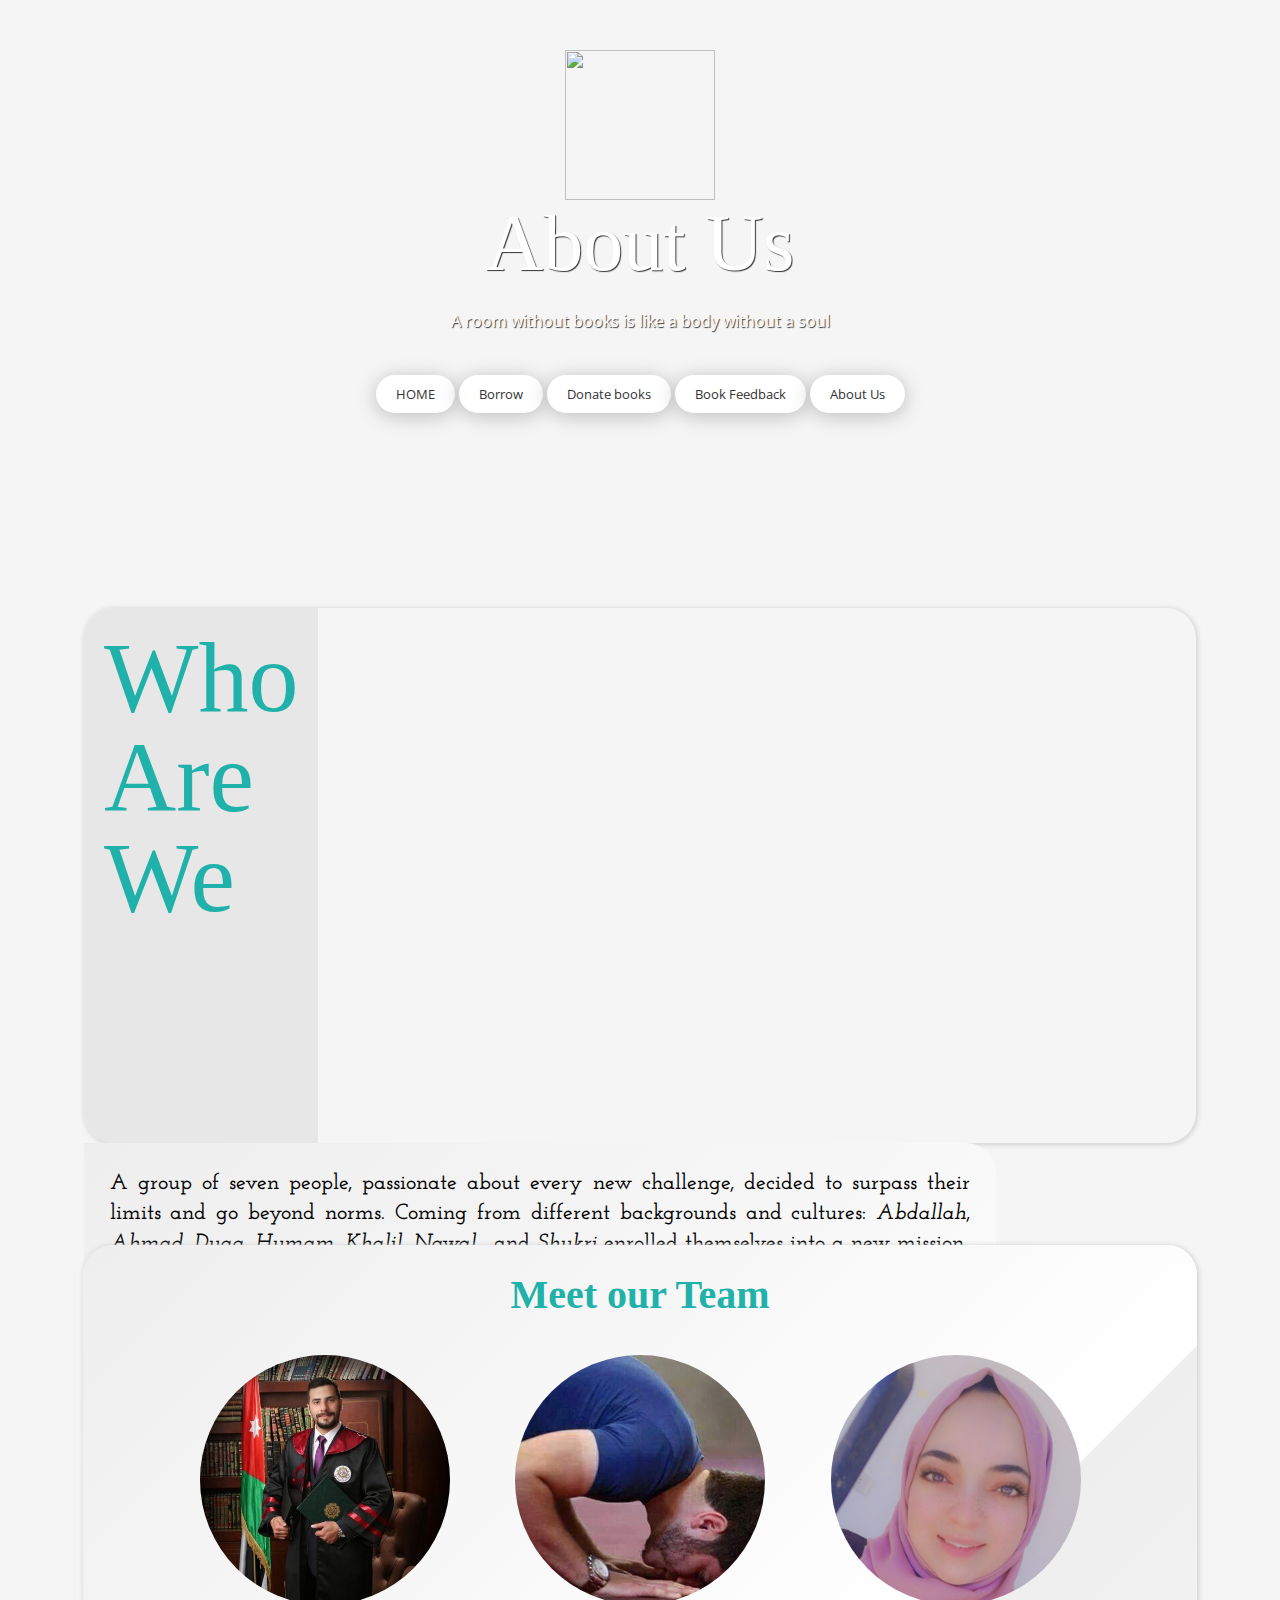
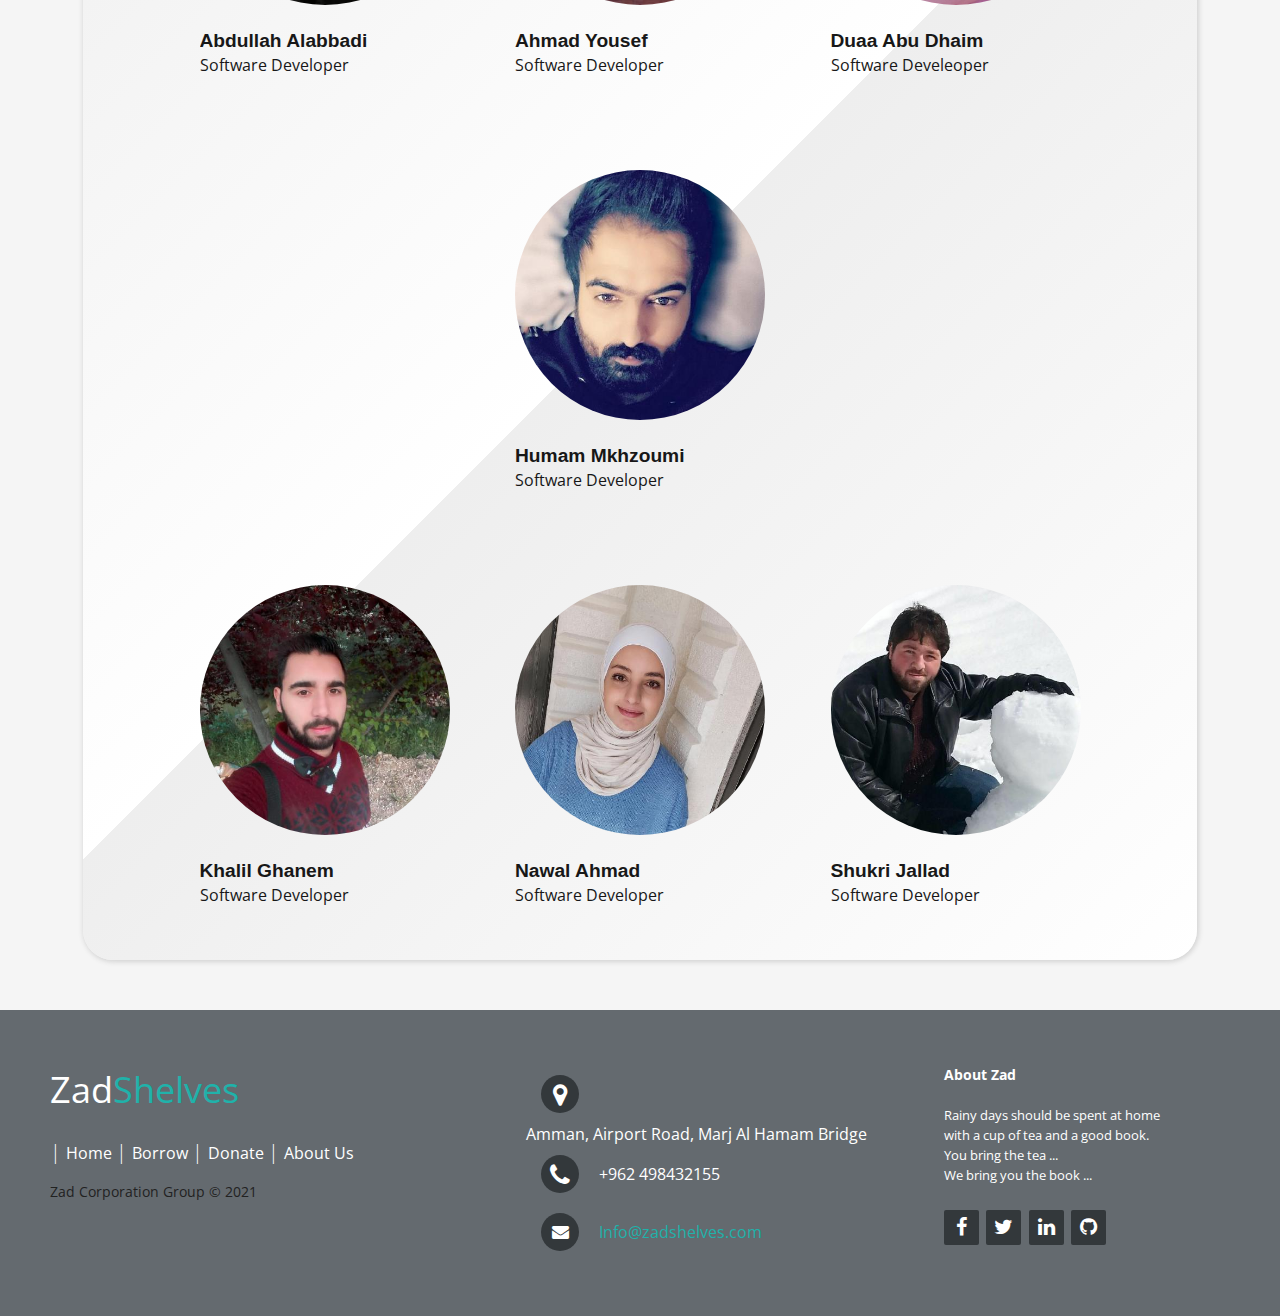
==== pages/aboutUs.html @ 704555ee "update" ====
<!DOCTYPE html>
<html lang="en">

<head>
    <meta charset="UTF-8">
    <meta http-equiv="X-UA-Compatible" content="IE=edge">
    <meta name="viewport" content="width=device-width, initial-scale=1.0">
    <link rel="stylesheet" href="../css/reset.css">
    <link rel="stylesheet" href="../css/header.css">
    <link rel="stylesheet" href="../css/footer.css">
    <link rel="stylesheet" href="https://cdnjs.cloudflare.com/ajax/libs/font-awesome/5.15.3/css/all.min.css">
    <link rel="stylesheet" href="https://maxcdn.bootstrapcdn.com/font-awesome/4.2.0/css/font-awesome.min.css">
    <link rel="stylesheet" href="../css/aboutus.css">
    <link rel="preconnect" href="https://fonts.gstatic.com">
    <link rel="preconnect" href="https://fonts.gstatic.com">
    <link href="https://fonts.googleapis.com/css2?family=Josefin+Slab:ital,wght@0,500;0,600;0,700;1,600&display=swap"
        rel="stylesheet">
    <title>About US</title>
</head>

<body>

    <!-- <audio id="myAudio">
        <source src="../audio/tototo.mp3" type="audio/mp3">
    </audio> -->

    <header>
        <div class="overlay">
            <div id="logo">
                <img src="https://www.flaticon.com/premium-icon/icons/svg/3145/3145915.svg" alt="">
                <h1>About Us</h1>
            </div>
            <h3>A room without books is like a body without a soul</h3>
            <!-- <p>Our mission is to create opportunities for everyone by being Innovative, Dynamic, Responsible, Caring, Creative and by Constantly evolving to provide global technology services to our reader. We, Electric Shelves strive to provide an environment that promotes healthy holistic development to Our reader.</p> -->
            <br>
            <button><a href="../index.html">HOME</a></button>
            <button><a href="Book-store.html">Borrow</a></button>
            <button><a href="Donate-book.html">Donate books</a></button>
            <button><a href="../pages/feedback.html">Book Feedback</a></button>
            <button><a href="aboutUs.html">About Us</a></button>


        </div>

    </header>
    <main>
        <section>
            <div  id="aboutus">
                <h2 id="aboutUsHeading">Who <br> Are <br> We</h2>
                <p>A group of seven people, passionate about every new challenge, decided to surpass their limits and go
                    beyond norms. Coming from different backgrounds and cultures: <span class="i">Abdallah</span>, <span
                        class="i">Ahmad</span> ,<span class="i">Duaa</span> ,<span class="i">Humam</span> ,<span
                        class="i">Khalil</span>, <span class="i">Nawal</span> , and <span class="i">Shukri</span>
                    enrolled themselves into a new mission.
                    <br><br>
                    Having started to research, study, and analyze latest trends about information technology and
                    software development, and partnering with ASAC department from LTUC who offer special training
                    programs, the team, was on a surprising appointment with success, they founded their first startup
                    and lunched their first product.
                    <br><br>
                    <span class="b">Zad</span><span class="title">Shelves</span> is a platform to spread and share
                    knowledge, science, and wisdom that resides in many books buried in-between old shelves.
                    Any community can start to share and exchange their books utilizing <span class="b">Zad</span><span
                        class="title">Shelves</span> website features and back office services to collect and deliver
                    physical books in addition to Zad copies. Using <span class="b">Zad</span><span
                        class="title">Shelves</span> any member can ‘donate’ his books for others to ‘borrow’, a book
                    can be of any category, any topic, and/or any age
                    <br><br>
                    We, hereby, invite you to meet our team
                </p>
            <div>
        </section>

        <section>


            <div id="wrapper">

                <!-- <hr> -->
                <h2 id="meetOurTeamHeading">Meet our Team</h2>


                <div class="teamMember">
                    <img src="../img/abdullah.jpg" alt="" srcset="">
                    <div class="card">
                        <h2>Abdullah Alabbadi</h2>
                        <h3>Software Developer</h3>
                        <div class="aboutTeamMember">
                            <p><span>At Code Fellows, I:</span> help keep finance running smoothly.</p>
                            <p><span>Students can talk to me about:</span> food, travels, or adventures. Also, I'm happy
                                to
                                answer any
                                finance related questions.</p>
                        </div>
                        <div class="memberIcons">
                            <a href="#"><i class="fa fa-linkedin"></i></a>
                            <a href="#"><i class="fa fa-github"></i></a>
                        </div>
                    </div>
                </div>

                <div class="teamMember">
                    <img src="../img/ahmad.jpg" alt="" srcset="">
                    <div class="card">
                        <h2>Ahmad Yousef</h2>
                        <h3>Software Developer</h3>
                        <div class="aboutTeamMember">
                            <p><span>About Me:</span> No matter how famous a person becomes, there are people who
                                haven't heard of them.
                                "I don't aspire to become famous, rather to leave a mark wherever i go, so here we go
                                ..."</p>

                        </div>
                        <div class="memberIcons">
                            <a href="#"><i class="fa fa-linkedin"></i></a>
                            <a href="#"><i class="fa fa-github"></i></a>
                        </div>
                    </div>
                </div>

                <div class="teamMember">
                    <img src="../img/duaa.jpg" alt="" srcset="">
                    <div class="card">
                        <h2>Duaa Abu Dhaim</h2>
                        <h3>Software Develeoper</h3>
                        <div class="aboutTeamMember">
                            <p><span>At Code Fellows, I:</span> help keep finance running smoothly.</p>
                            <p><span>Students can talk to me about:</span> food, travels, or adventures. Also, I'm happy
                                to
                                answer any
                                finance related questions.</p>
                        </div>
                        <div class="memberIcons">
                            <a href="#"><i class="fa fa-linkedin"></i></a>
                            <a href="#"><i class="fa fa-github"></i></a>
                        </div>
                    </div>
                </div>

                <div class="teamMember">
                    <img src="../img/humam.jpg" alt="" srcset="">
                    <div class="card">
                        <h2>Humam Mkhzoumi</h2>
                        <h3>Software Developer</h3>
                        <div class="aboutTeamMember">
                            <p><span>At Code Fellows, I:</span> help keep finance running smoothly.</p>
                            <p><span>Students can talk to me about:</span> food, travels, or adventures. Also, I'm happy
                                to
                                answer any
                                finance related questions.</p>
                        </div>
                        <div class="memberIcons">
                            <a href="#"><i class="fa fa-linkedin"></i></a>
                            <a href="#"><i class="fa fa-github"></i></a>
                        </div>
                    </div>
                </div>

                <br>

                <div class="teamMember">
                    <img src="../img/khalil.jpg" alt="" srcset="">
                    <div class="card">
                        <h2>Khalil Ghanem</h2>
                        <h3>Software Developer</h3>
                        <div class="aboutTeamMember">
                            <p><span>At Code Fellows, I:</span> help keep finance running smoothly.</p>
                            <p><span>Students can talk to me about:</span> food, travels, or adventures. Also, I'm happy
                                to
                                answer any
                                finance related questions.</p>
                        </div>
                        <div class="memberIcons">
                            <a href="#"><i class="fa fa-linkedin"></i></a>
                            <a href="#"><i class="fa fa-github"></i></a>
                        </div>
                    </div>
                </div>
                <div class="teamMember">
                    <img src="../img/nawal.jpg" alt="" srcset="">
                    <div class="card">
                        <h2>Nawal Ahmad</h2>
                        <h3>Software Developer</h3>
                        <div class="aboutTeamMember">
                            <p><span>At Code Fellows, I:</span> help keep finance running smoothly.</p>
                            <p><span>Students can talk to me about:</span> food, travels, or adventures. Also, I'm happy
                                to
                                answer any
                                finance related questions.</p>
                        </div>
                        <div class="memberIcons">
                            <a href="#"><i class="fa fa-linkedin"></i></a>
                            <a href="#"><i class="fa fa-github"></i></a>
                        </div>
                    </div>
                </div>
                <div class="teamMember">
                    <img src="../img/shukri.jpg" alt="" srcset="">
                    <div class="card">
                        <h2>Shukri Jallad</h2>
                        <h3>Software Developer</h3>
                        <div class="aboutTeamMember">
                            <p><span>At Code Fellows, I:</span> help keep finance running smoothly.</p>
                            <p><span>Students can talk to me about:</span> food, travels, or adventures. Also, I'm happy
                                to
                                answer any
                                finance related questions.</p>
                        </div>
                        <div class="memberIcons">
                            <a href="#"><i class="fa fa-linkedin"></i></a>
                            <a href="#"><i class="fa fa-github"></i></a>
                        </div>
                    </div>
                </div>
            </div>

    </main>
    <footer class="footer-distributed">
        <div class="footer-left">
            <h3>Zad<span>Shelves</span></h3>
            <p class="footer-links">
                <a href="../index.html" class="">Home</a>
                <a href="Book-store.html">Borrow</a>
                <a href="Donate-book.html">Donate</a>
                <a href="aboutUs.html">About Us</a>
            </p>
            <p class="footer-company-name">Zad Corporation Group © 2021</p>
        </div>
        <div class="footer-center">
            <div>
                <i class="fa fa-map-marker"></i>
                <p>Amman, Airport Road, Marj Al Hamam Bridge</p>
            </div>
            <div>
                <i class="fa fa-phone"></i>
                <p>+962 498432155</p>
            </div>
            <div>
                <i class="fa fa-envelope"></i>
                <p><a href="##">Info@zadshelves.com</a></p>
            </div>
        </div>
        <div class="footer-right">
            <p class="footer-company-about">
                <span>About Zad</span>
                Rainy days should be spent at home with a cup of tea and a good book. <br>
                You bring the tea ... <br>
                We bring you the book ...
            </p>
            <div class="footer-icons">
                <a href="#"><i class="fa fa-facebook"></i></a>
                <a href="#"><i class="fa fa-twitter"></i></a>
                <a href="#"><i class="fa fa-linkedin"></i></a>
                <a href="#"><i class="fa fa-github"></i></a>
            </div>
        </div>
        </section>

    </footer>


    <!-- <script src="../js/about-us.js"></script> -->
</body>

</html>
---- css/header.css ----
*{padding: 0; margin: 0; box-sizing: border-box;}
body{height: 1300px;}
header {
	background: url('https://images.unsplash.com/photo-1481627834876-b7833e8f5570?ixid=MnwxMjA3fDB8MHxwaG90by1wYWdlfHx8fGVufDB8fHx8&ixlib=rb-1.2.1&auto=format&fit=crop&w=841&q=80');
	text-align: center;
	width: 100%;
	height: auto;
	background-size: cover;
	background-attachment: fixed;
	position: relative;
	overflow: hidden;
	border-radius: 0 0 85% 85% / 30%;
}
header .overlay{
	width: 100%;
	height: 100%;
	padding: 50px;
	color: #FFF;
	text-shadow: 1px 1px 1px #333;
  /* background-image: linear-gradient( 135deg, #9f05ff69 10%, #fd5e086b 100%); */
	
}

h1 {
	font-family: 'Dancing Script', cursive;
	font-size: 80px;
	margin-bottom: 30px;
}

#logo img{
    width: 150px;
    height: 150px;
}

h3, p {
	font-family: 'Open Sans', sans-serif;
	margin-bottom: 30px;
}

button {
	border: none;
	outline: none;
	padding: 10px 20px;
	border-radius: 50px;
	color: #333;
	background: #fff;
	margin-bottom: 50px;
	box-shadow: 0 3px 20px 0 #0000003b;
}
button:hover{
	cursor: pointer;
    box-shadow: 0 15px 25px 0 rgba(0,0,0,1);
}


a{
    text-decoration: none;
    color: #333;
}
---- css/footer.css ----
@import url(https://fonts.googleapis.com/css?family=Open+Sans:400,500,300,700);

* {
  font-family: Open Sans;
}

/* footer{
	margin-top: 500px;
} */
section {
  width: 100%;
  display: inline-block;
  background: #333;
  /* height: 50vh; */
  text-align: center;
  font-size: 22px;
  font-weight: 700;
  text-decoration: underline;
}

.footer-distributed{
	background:#646a6f;
	box-shadow: 0 1px 1px 0 rgba(0, 0, 0, 0.12);
	box-sizing: border-box;
	width: 100%;
	text-align: left;
	font: bold 16px sans-serif;
	padding: 55px 50px;
}

.footer-distributed .footer-left,
.footer-distributed .footer-center,
.footer-distributed .footer-right{
	display: inline-block;
	vertical-align: top;
}

/* Footer left */

.footer-distributed .footer-left{
	width: 40%;
}

/* The company logo */

.footer-distributed h3{
	color:  #ffffff;
	font: normal 36px 'Open Sans', cursive;
	margin: 0;
}

.footer-distributed h3 span{
	color:  lightseagreen;
}

/* Footer links */

.footer-distributed .footer-links{
	color:  #ffffff;
	margin: 20px 0 12px;
	padding: 0;
}

.footer-distributed .footer-links a{
	display:inline-block;
	line-height: 1.8;
  font-weight:400;
	text-decoration: none;
	color:  inherit;
}

.footer-distributed .footer-company-name{
	color:  #222;
	font-size: 14px;
	font-weight: normal;
	margin: 0;
}

/* Footer Center */

.footer-distributed .footer-center{
	width: 35%;
}

.footer-distributed .footer-center i{
	background-color:  #33383b;
	color: #ffffff;
	font-size: 25px;
	width: 38px;
	height: 38px;
	border-radius: 50%;
	text-align: center;
	line-height: 42px;
	margin: 10px 15px;
	vertical-align: middle;
}

.footer-distributed .footer-center i.fa-envelope{
	font-size: 17px;
	line-height: 38px;
}

.footer-distributed .footer-center p{
	display: inline-block;
	color: #ffffff;
  font-weight:400;
	vertical-align: middle;
	margin:0;
}

.footer-distributed .footer-center p span{
	display:block;
	font-weight: normal;
	font-size:14px;
	line-height:2;
}

.footer-distributed .footer-center p a{
	color:  lightseagreen;
	text-decoration: none;;
}

.footer-distributed .footer-links a:before {
  content: "|";
  font-weight:300;
  font-size: 20px;
  left: 0;
  color: #fff;
  display: inline-block;
  padding-right: 5px;
}

.footer-distributed .footer-links .link-1:before {
  content: none;
}

/* Footer Right */

.footer-distributed .footer-right{
	width: 20%;
}

.footer-distributed .footer-company-about{
	line-height: 20px;
	color:#ffffff;
	font-size: 13px;
	font-weight: normal;
	margin: 0;
}

.footer-distributed .footer-company-about span{
	display: block;
	color:  #ffffff;
	font-size: 14px;
	font-weight: bold;
	margin-bottom: 20px;
}

.footer-distributed .footer-icons{
	margin-top: 25px;
}

.footer-distributed .footer-icons a{
	display: inline-block;
	width: 35px;
	height: 35px;
	cursor: pointer;
	background-color:  #33383b;
	border-radius: 2px;

	font-size: 20px;
	color: #ffffff;
	text-align: center;
	line-height: 35px;

	margin-right: 3px;
	margin-bottom: 5px;
}

/* If you don't want the footer to be responsive, remove these media queries */

@media (max-width: 880px) {

	.footer-distributed{
		font: bold 14px sans-serif;
	}

	.footer-distributed .footer-left,
	.footer-distributed .footer-center,
	.footer-distributed .footer-right{
		display: block;
		width: 100%;
		margin-bottom: 40px;
		text-align: center;
	}

	.footer-distributed .footer-center i{
		margin-left: 0;
	}

}
---- css/aboutus.css ----
body{
    background-color: whitesmoke;
}
.teamMember {
    width:250px;
    font-size:16px;
    font-family: Arial, Helvetica, sans-serif;
    text-align: justify;

    display: inline-block;
}
.aboutTeamMember {
    border-top:1px solid black;
    padding-top: 15px;
}

.teamMember h2 ,.teamMember h3 {
    line-height: 25px;
}
.teamMember h3 {
    font-weight: normal;
    font-size: 1.0em;
    margin-bottom: 11px;
}

.teamMember h2 {
    font-size: 1.2em;
    font-weight: 600;
    margin-top: 20px;
}

.teamMember span {
    font-weight: bold;
}

.teamMember {
    height: 331px;
    position: relative;
    overflow: hidden;
    /* transition: opacity 1s; */

    margin:40px 30px;

    
}

/**************************/
.teamMember .card {
    /* overflow: visible;
    opacity:0.1; */
    position: absolute;
    top:initial;
    /* background-color: whitesmoke; */
    height: 478px;
    opacity:0.9;
    /* border:1px solid black; */

    transition :transform 0.5s,background-color 0.2s;
    transition-timing-function: linear;
}

.teamMember:hover .card{
    transform :translateY(-270px);
    background-color: whitesmoke;
}
/**************************/

.teamMember img {
    width:250px;
    height: 250px;
    border-radius: 50%;
}

main #wrapper {
    /* width:90%; */
    text-align: center;
    margin: 30px auto 0 auto;
    background-image: repeating-linear-gradient(135deg,#f5f0ce,white 50%);
    background-image: repeating-linear-gradient(135deg ,#eee,white 50%);
    box-shadow:1px 1px 5px 1px lightgray;
    width: 87%;
    border-radius: 30px;
    padding-top: 30px;
}

.teamMember p {
    line-height: 25px;
    margin-bottom: 15px;
}

.memberIcons {
    border-top: 1px solid gray;
    padding-top: 15px;
}
.memberIcons a {
    display: inline-block;
    width: 25px;
    height: 25px;
    cursor: pointer;
    background-color: #565e62;
    border-radius: 2px;
    font-size: 20px;
    color: #ffffff;
    text-align: center;
    line-height: 25px;
    margin-right: 3px;
    margin-bottom: 5px;
}

main h2 {

}

main section {
    background-color: initial;
    text-decoration: initial;
    font-family: Arial;
    font-family: 'Times New Roman', Times, serif;
    font-weight: initial;

}

footer {
    margin-top:50px;
}

main section:nth-child(1) {
    line-height: 30px;
    padding: 95px 20px 70px 20px;
    display: inline-block;
    width: 90%;
    margin: 0 auto;
    text-align: justify;
    height: 700px;
}

main {
    text-align: center;
}

main section:nth-child(1) p {
    display: inline-block;
    float: left;
    width: 82%;
    padding:0 20px;
    font-family: 'Josefin Slab', serif;
    font-weight: 600;
    padding: 2.3%;
    background-image: repeating-linear-gradient(135deg  ,#eee,white 100%);
    border-radius: 0 30px 30px 0;

}
main section:nth-child(1) p span.i{
    font-style: italic;
}
#aboutUsHeading {
    display: inline-block;
    float: left;
    font-size: 100px;
    color: lightseagreen;
    line-height: 100px;
    background-color: #e7e7e7;
    height: 100%;
    padding: 20px;
    border-radius: 30px 0 0 30px;
}

#meetOurTeamHeading {
    color: lightseagreen;

    font-size: 40px;
 
    font-weight: bold;
    padding:0 20px;
    
}

main section div hr {
    border-top: 1px solid lightseagreen;
    position: relative;
    top: 30px;
    z-index:-1;
}
main section span.title {
    color:lightseagreen;
    font-weight: 700;
}

main section span.b {
    font-weight: 700;
}

.background-3 {
 
    border-radius: 0 30px 30px 0;
    background-image: linear-gradient(#8b9da9, #fff6e4);
    /* box-shadow: inset 0 0 100px hsl(0deg 0% 0% / 30%); */
    /* background: linear-gradient(-45deg, #ee7752, #e73c7e, #23a6d5, #23d5ab);
    background: linear-gradient(-45deg, #DAD4DC, #FFF9F6, #D3DAD9, #FCFDF4); */
    background: linear-gradient(-45deg, #E1B4ED, #FFD8C0, #B2ECDF, #F8FEBF);
    background-size: 400% 400%;
    animation: gradient 5s ease infinite;
    
}


/* @keyframes gradient {
	0% {
		background-position: 0% 50%;
	}
	50% {
		background-position: 100% 50%;
	}
	100% {
		background-position: 0% 50%;
	}
} */

#aboutus{
     box-shadow:1px 1px 5px 1px lightgray;
     height: 100%;
     border-radius: 30px;
}
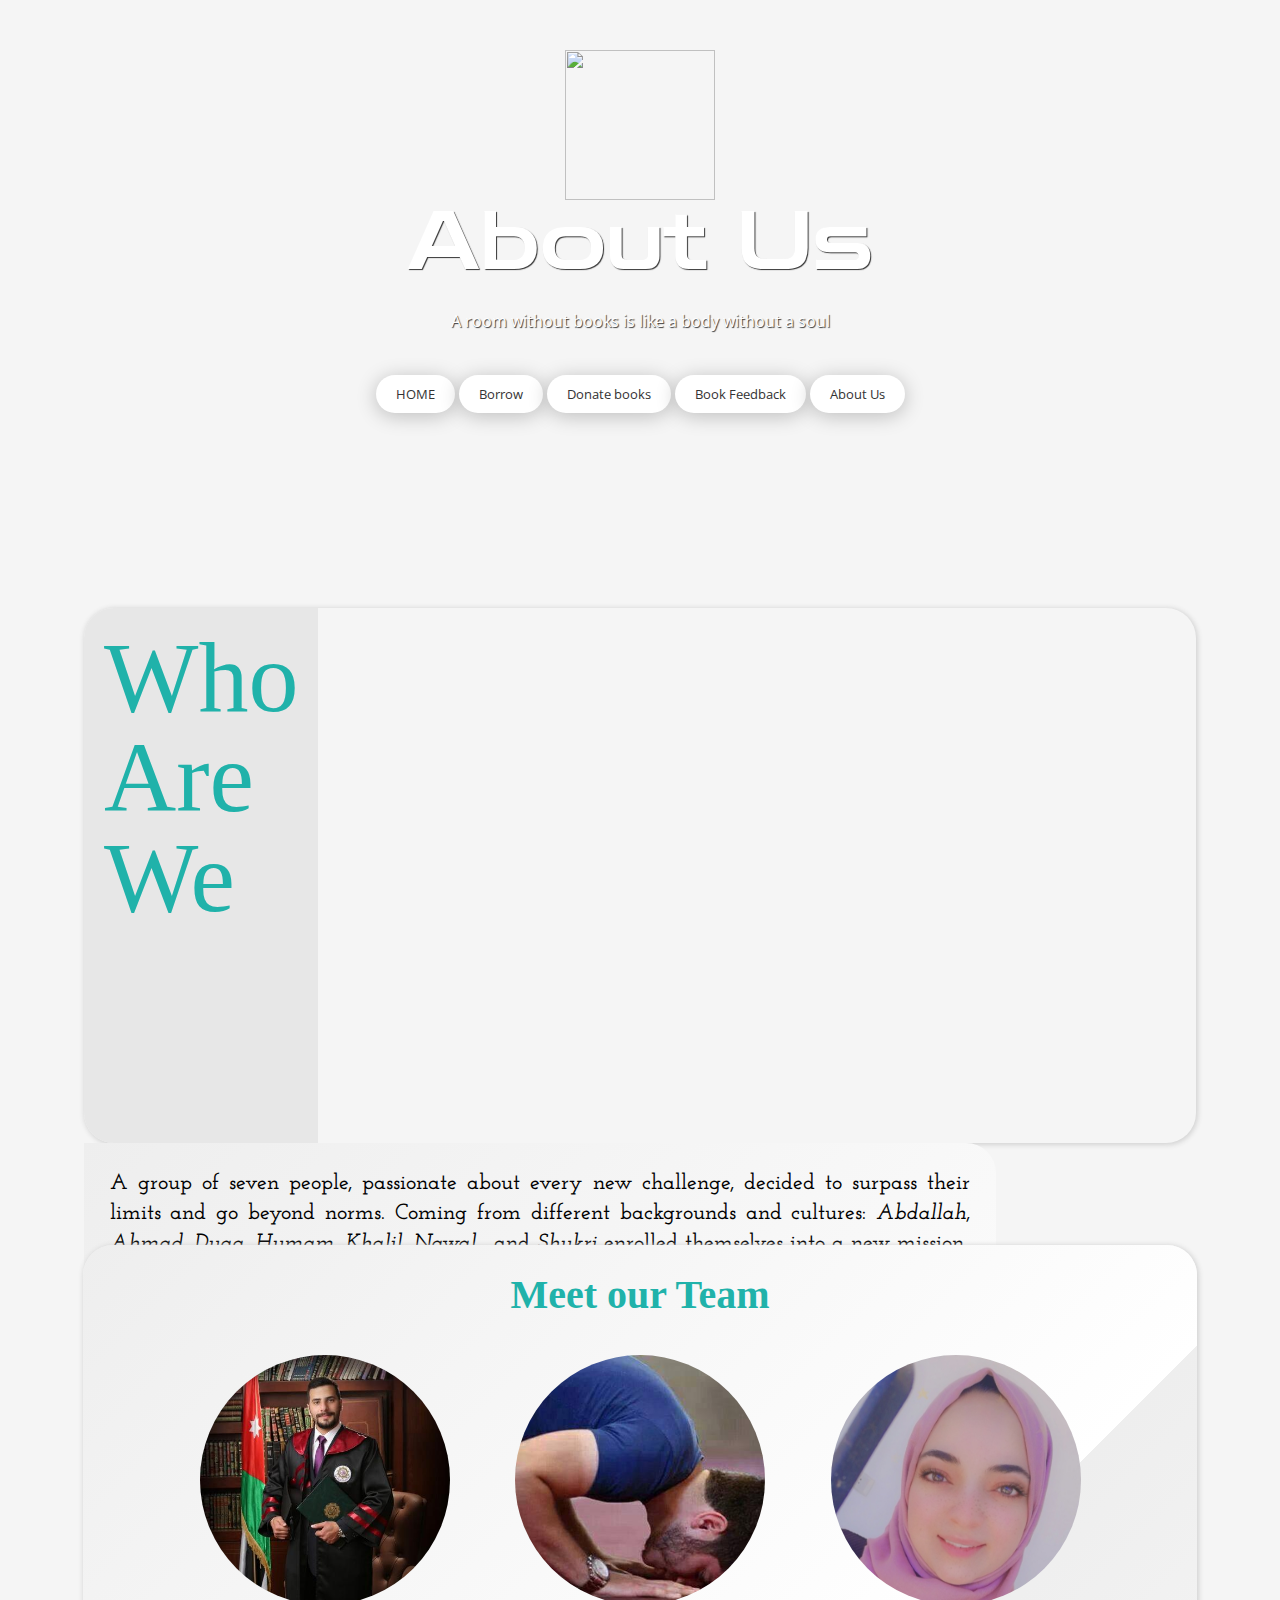
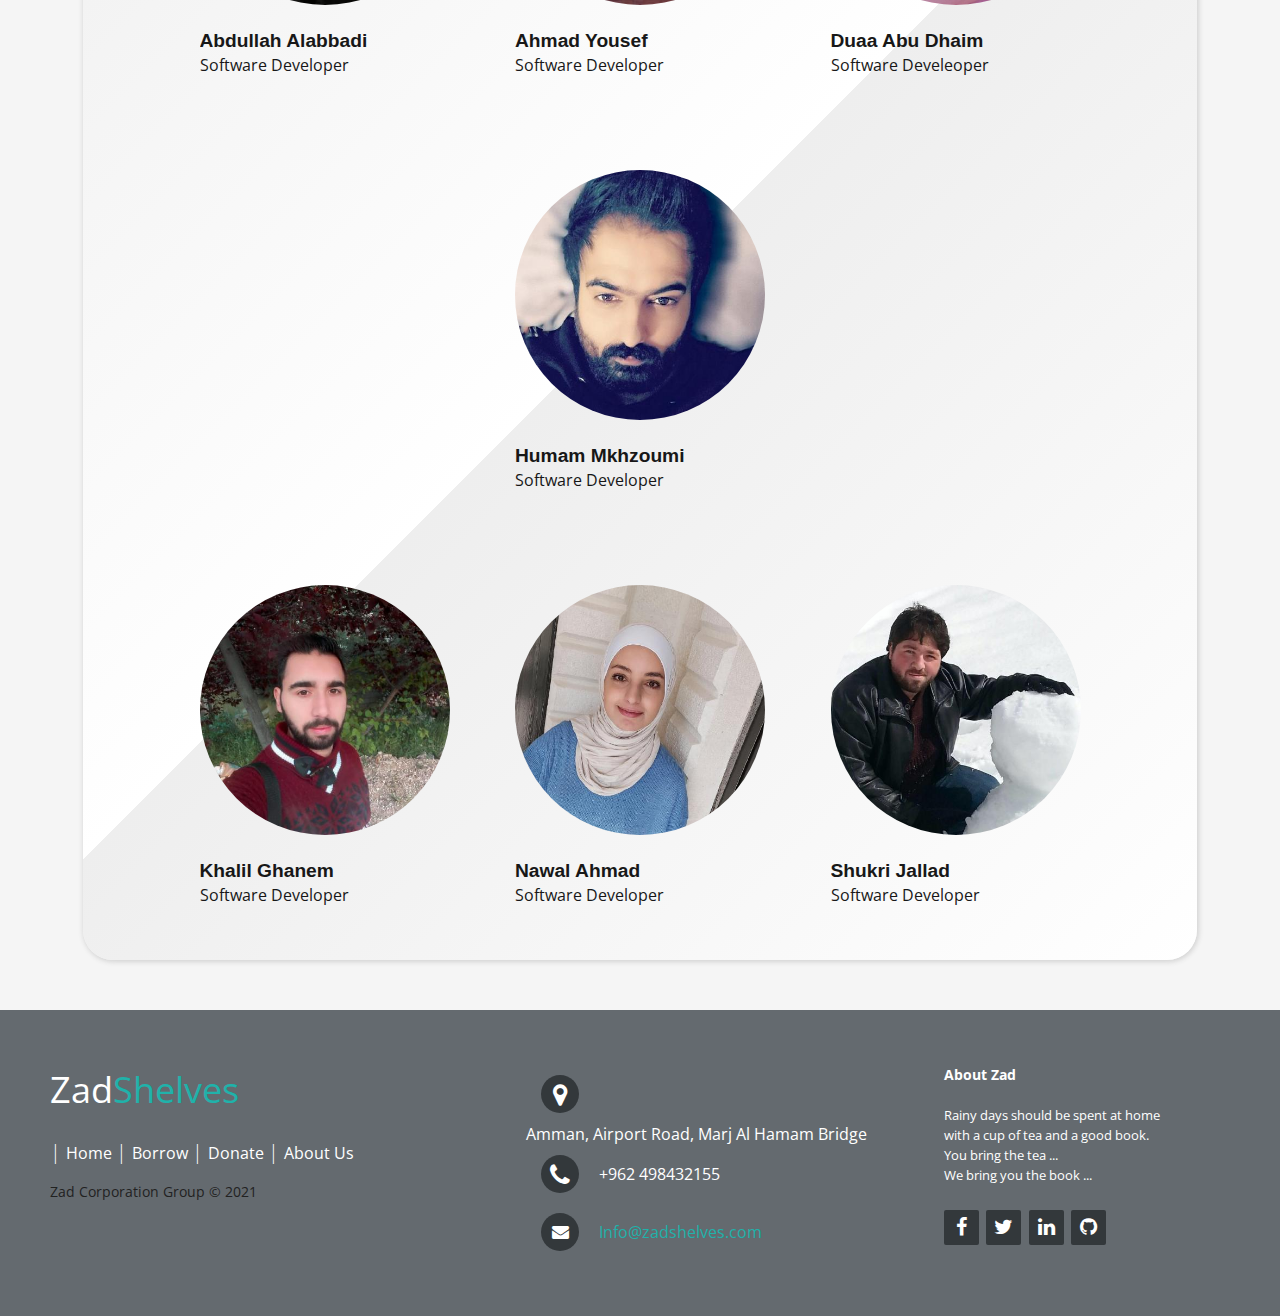
==== commit 8991ad60: "Adding icon also make self page" ====
--- a/pages/aboutUs.html
+++ b/pages/aboutUs.html
@@ -15,6 +15,8 @@
     <link rel="preconnect" href="https://fonts.gstatic.com">
     <link href="https://fonts.googleapis.com/css2?family=Josefin+Slab:ital,wght@0,500;0,600;0,700;1,600&display=swap"
         rel="stylesheet">
+    <link rel="shortcut icon" href="https://www.flaticon.com/premium-icon/icons/svg/2702/2702154.svg"
+        type="image/x-icon">
     <title>About US</title>
 </head>
 
@@ -33,11 +35,11 @@
             <h3>A room without books is like a body without a soul</h3>
             <!-- <p>Our mission is to create opportunities for everyone by being Innovative, Dynamic, Responsible, Caring, Creative and by Constantly evolving to provide global technology services to our reader. We, Electric Shelves strive to provide an environment that promotes healthy holistic development to Our reader.</p> -->
             <br>
-            <button><a href="../index.html">HOME</a></button>
-            <button><a href="Book-store.html">Borrow</a></button>
-            <button><a href="Donate-book.html">Donate books</a></button>
-            <button><a href="../pages/feedback.html">Book Feedback</a></button>
-            <button><a href="aboutUs.html">About Us</a></button>
+            <button><a href="../index.html" target="_self">HOME</a></button>
+            <button><a href="Book-store.html" target="_self">Borrow</a></button>
+            <button><a href="Donate-book.html" target="_self">Donate books</a></button>
+            <button><a href="../pages/feedback.html" target="_self">Book Feedback</a></button>
+            <button><a href="aboutUs.html" target="_self">About Us</a></button>
 
 
         </div>
@@ -45,7 +47,7 @@
     </header>
     <main>
         <section>
-            <div  id="aboutus">
+            <div id="aboutus">
                 <h2 id="aboutUsHeading">Who <br> Are <br> We</h2>
                 <p>A group of seven people, passionate about every new challenge, decided to surpass their limits and go
                     beyond norms. Coming from different backgrounds and cultures: <span class="i">Abdallah</span>, <span
@@ -68,7 +70,7 @@
                     <br><br>
                     We, hereby, invite you to meet our team
                 </p>
-            <div>
+                <div>
         </section>
 
         <section>
--- a/css/header.css
+++ b/css/header.css
@@ -1,3 +1,5 @@
+@import url('https://fonts.googleapis.com/css2?family=Zen+Dots&display=swap');
+
 *{padding: 0; margin: 0; box-sizing: border-box;}
 body{height: 1300px;}
 header {
@@ -22,7 +24,8 @@
 }
 
 h1 {
-	font-family: 'Dancing Script', cursive;
+	/* font-family: 'Dancing Script', cursive; */
+	font-family: 'Zen Dots', cursive;
 	font-size: 80px;
 	margin-bottom: 30px;
 }
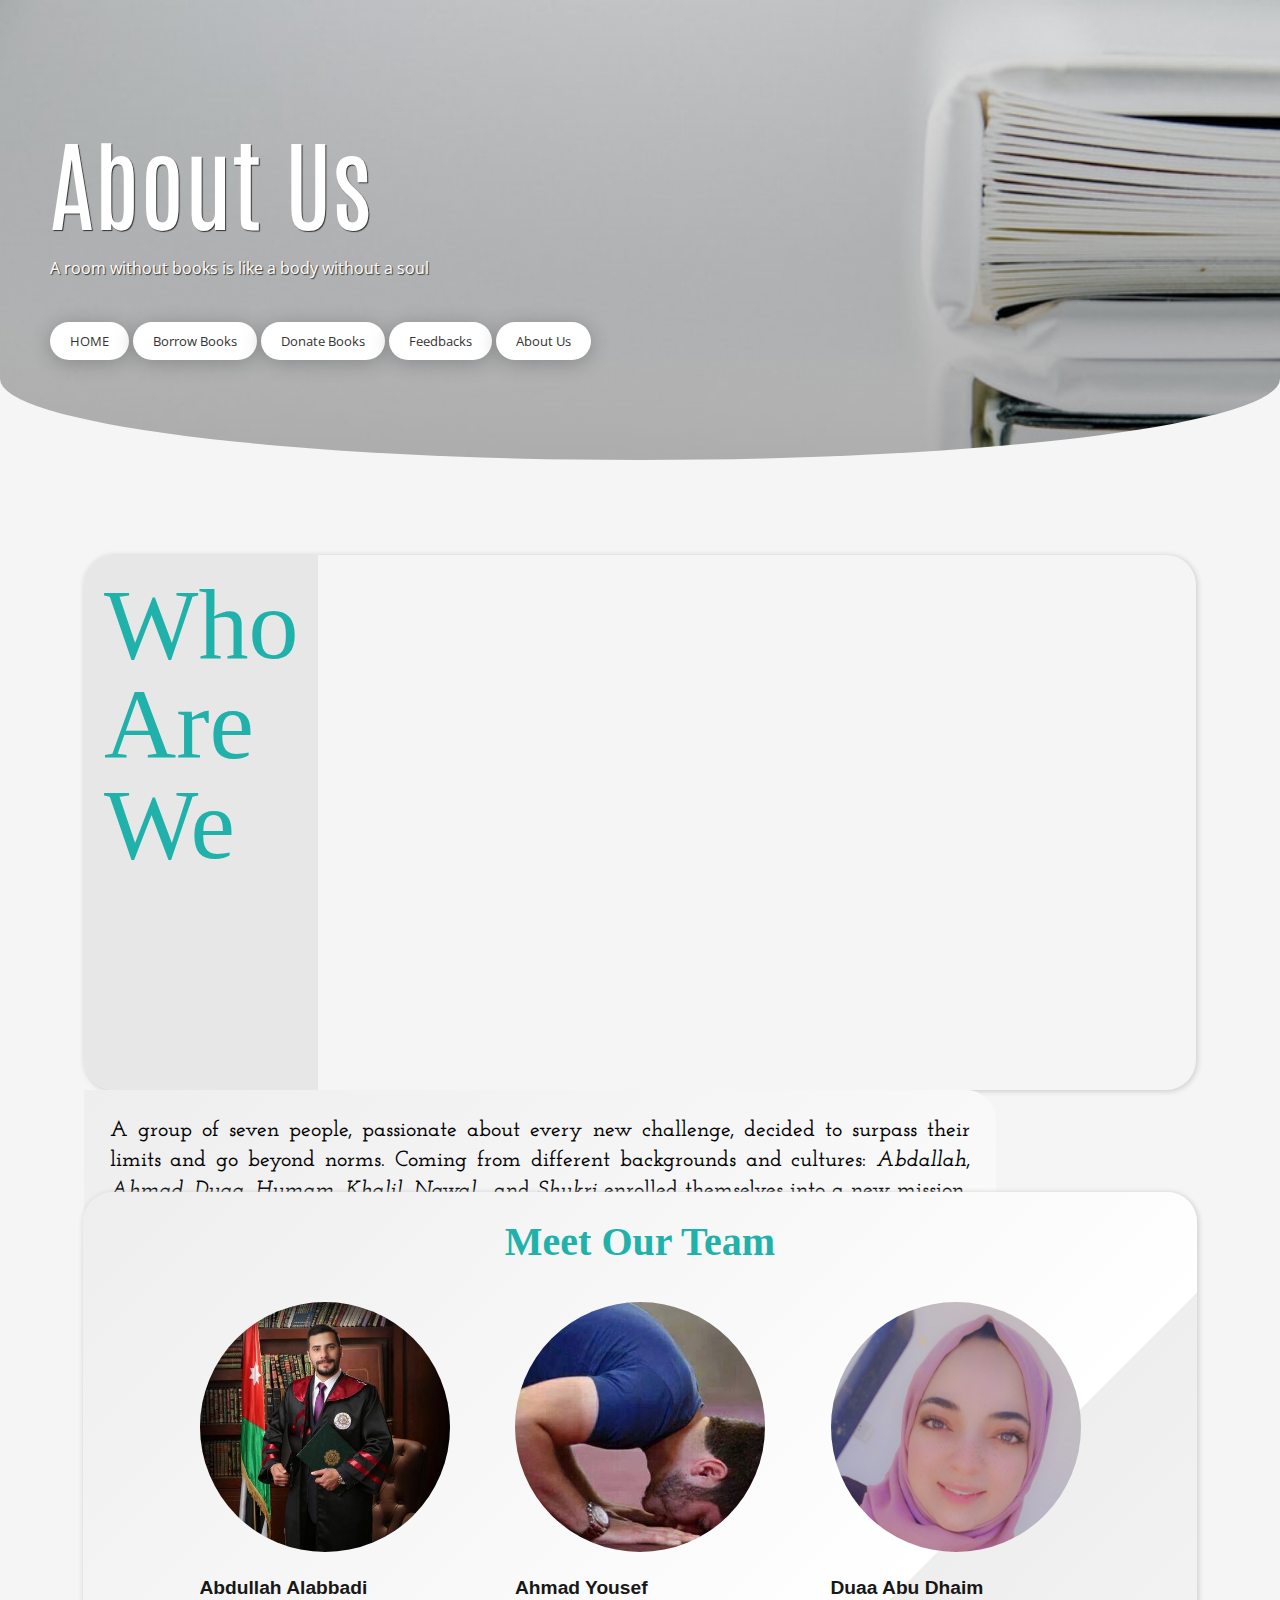
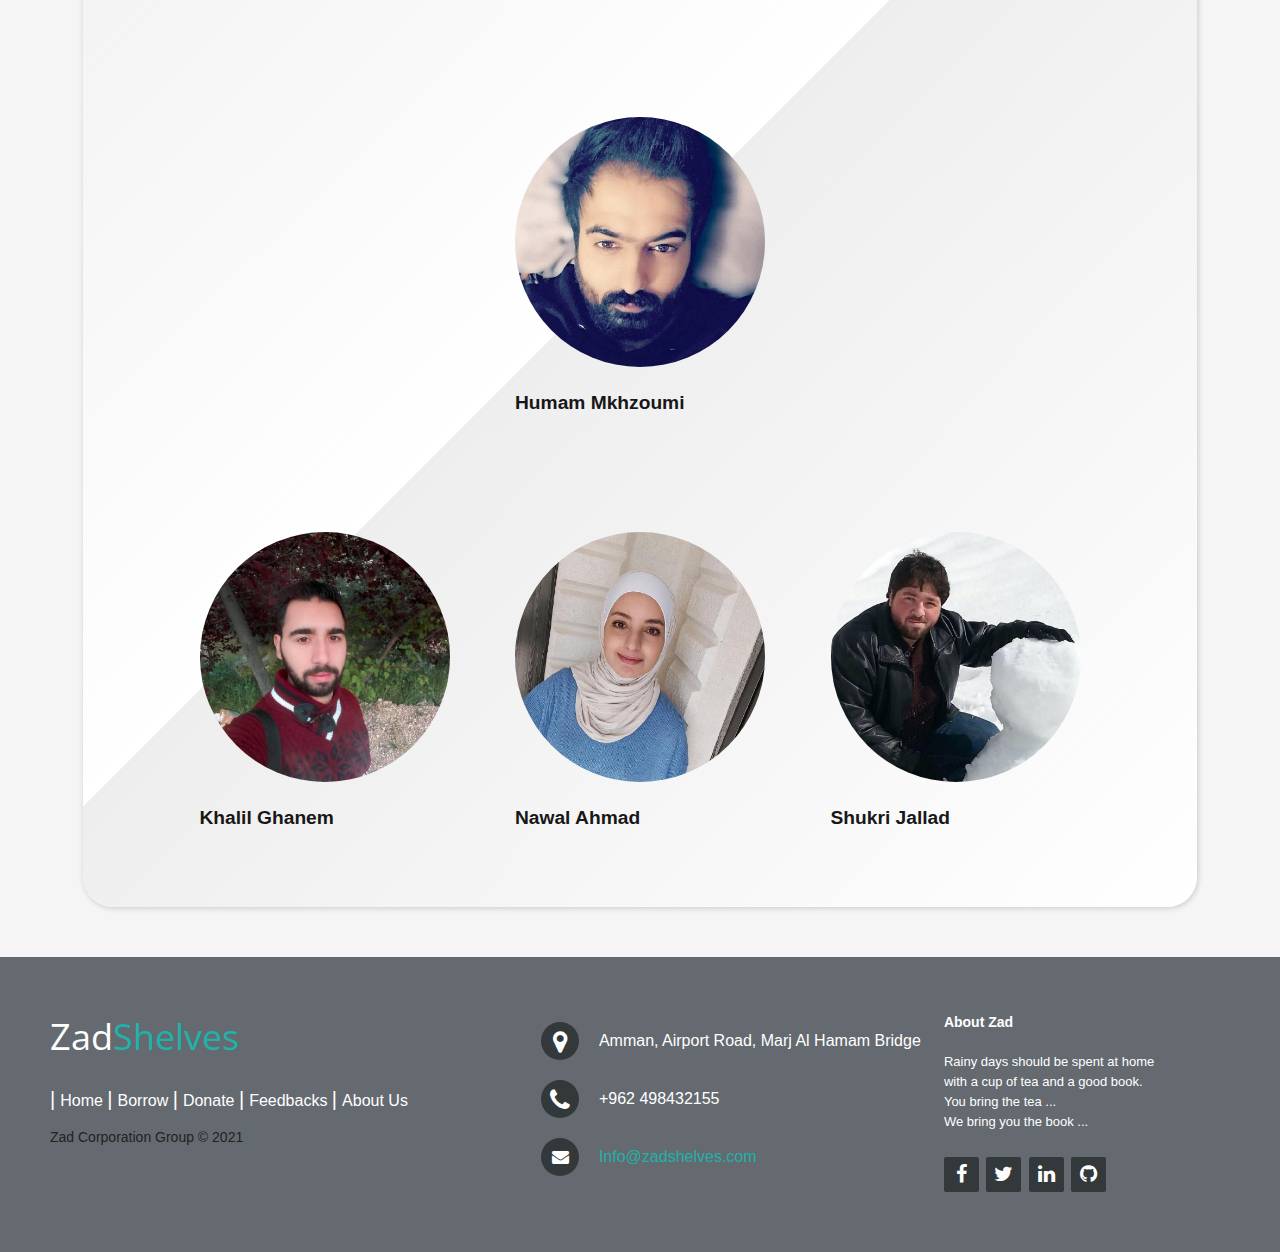
==== commit 4fd158df: "final shape" ====
--- a/pages/aboutUs.html
+++ b/pages/aboutUs.html
@@ -16,30 +16,27 @@
     <link href="https://fonts.googleapis.com/css2?family=Josefin+Slab:ital,wght@0,500;0,600;0,700;1,600&display=swap"
         rel="stylesheet">
     <link rel="shortcut icon" href="https://www.flaticon.com/premium-icon/icons/svg/2702/2702154.svg"
-        type="image/x-icon">
+    type="image/x-icon">
     <title>About US</title>
 </head>
 
 <body>
-
-    <!-- <audio id="myAudio">
-        <source src="../audio/tototo.mp3" type="audio/mp3">
-    </audio> -->
 
     <header>
         <div class="overlay">
             <div id="logo">
-                <img src="https://www.flaticon.com/premium-icon/icons/svg/3145/3145915.svg" alt="">
+                <!-- <img src="https://www.flaticon.com/premium-icon/icons/svg/3145/3145915.svg" alt=""> -->
                 <h1>About Us</h1>
             </div>
             <h3>A room without books is like a body without a soul</h3>
             <!-- <p>Our mission is to create opportunities for everyone by being Innovative, Dynamic, Responsible, Caring, Creative and by Constantly evolving to provide global technology services to our reader. We, Electric Shelves strive to provide an environment that promotes healthy holistic development to Our reader.</p> -->
             <br>
-            <button><a href="../index.html" target="_self">HOME</a></button>
-            <button><a href="Book-store.html" target="_self">Borrow</a></button>
-            <button><a href="Donate-book.html" target="_self">Donate books</a></button>
-            <button><a href="../pages/feedback.html" target="_self">Book Feedback</a></button>
-            <button><a href="aboutUs.html" target="_self">About Us</a></button>
+
+            <button><a href="../index.html">HOME</a></button>
+            <button><a href="Book-store.html">Borrow Books</a></button>
+            <button><a href="Donate-book.html">Donate Books</a></button>
+            <button><a href="feedback.html">Feedbacks</a></button>
+            <button><a href="aboutUs.html">About Us</a></button>
 
 
         </div>
@@ -79,7 +76,7 @@
             <div id="wrapper">
 
                 <!-- <hr> -->
-                <h2 id="meetOurTeamHeading">Meet our Team</h2>
+                <h2 id="meetOurTeamHeading">Meet Our Team</h2>
 
 
                 <div class="teamMember">
@@ -88,7 +85,7 @@
                         <h2>Abdullah Alabbadi</h2>
                         <h3>Software Developer</h3>
                         <div class="aboutTeamMember">
-                            <p><span>At Code Fellows, I:</span> help keep finance running smoothly.</p>
+                            <p><span>About Me:</span> help keep finance running smoothly.</p>
                             <p><span>Students can talk to me about:</span> food, travels, or adventures. Also, I'm happy
                                 to
                                 answer any
@@ -224,6 +221,7 @@
                 <a href="../index.html" class="">Home</a>
                 <a href="Book-store.html">Borrow</a>
                 <a href="Donate-book.html">Donate</a>
+                <a href="feedback.html">Feedbacks</a>
                 <a href="aboutUs.html">About Us</a>
             </p>
             <p class="footer-company-name">Zad Corporation Group © 2021</p>
@@ -261,7 +259,7 @@
     </footer>
 
 
-    <!-- <script src="../js/about-us.js"></script> -->
+
 </body>
 
 </html>--- a/css/header.css
+++ b/css/header.css
@@ -1,10 +1,16 @@
-@import url('https://fonts.googleapis.com/css2?family=Zen+Dots&display=swap');
+@import url('https://fonts.googleapis.com/css2?family=Antonio&display=swap');
 
 *{padding: 0; margin: 0; box-sizing: border-box;}
 body{height: 1300px;}
 header {
-	background: url('https://images.unsplash.com/photo-1481627834876-b7833e8f5570?ixid=MnwxMjA3fDB8MHxwaG90by1wYWdlfHx8fGVufDB8fHx8&ixlib=rb-1.2.1&auto=format&fit=crop&w=841&q=80');
-	text-align: center;
+	padding-top: 80px;
+	/* background: url('../img/bg2.png');
+	background: url('../img/bg3.jpg'); */
+	/* background: url('../img/heaD.jfif') ; */
+	background-image: linear-gradient(rgba(0, 0, 0, 0.1),
+                       rgba(0, 0, 0, 0.5)), url("../img/heaD.jfif");
+	
+	/* text-align: center; */
 	width: 100%;
 	height: auto;
 	background-size: cover;
@@ -22,41 +28,45 @@
   /* background-image: linear-gradient( 135deg, #9f05ff69 10%, #fd5e086b 100%); */
 	
 }
-
 h1 {
-	/* font-family: 'Dancing Script', cursive; */
-	font-family: 'Zen Dots', cursive;
-	font-size: 80px;
-	margin-bottom: 30px;
+	font-family: 'Antonio', sans-serif;
+	/* font-family: 'Raleway', sans-serif;
+	font-family: 'Open Sans', cursive; */
+	font-size: 100px;
 }
-
 #logo img{
     width: 150px;
     height: 150px;
 }
 
-h3, p {
+h3{
 	font-family: 'Open Sans', sans-serif;
-	margin-bottom: 30px;
+	margin: 30px 0;
 }
 
+
 button {
-	border: none;
-	outline: none;
-	padding: 10px 20px;
-	border-radius: 50px;
-	color: #333;
-	background: #fff;
-	margin-bottom: 50px;
-	box-shadow: 0 3px 20px 0 #0000003b;
+    border: none;
+    outline: none;
+    padding: 10px 20px;
+    border-radius: 50px;
+    color: #333;
+    background: #fff;
+    margin-bottom: 50px;
+    box-shadow: 0 3px 20px 0 #0000003b;
 }
+
+
+
 button:hover{
 	cursor: pointer;
     box-shadow: 0 15px 25px 0 rgba(0,0,0,1);
+	
 }
 
 
 a{
     text-decoration: none;
     color: #333;
+	/* font-size: 1.4em; */
 }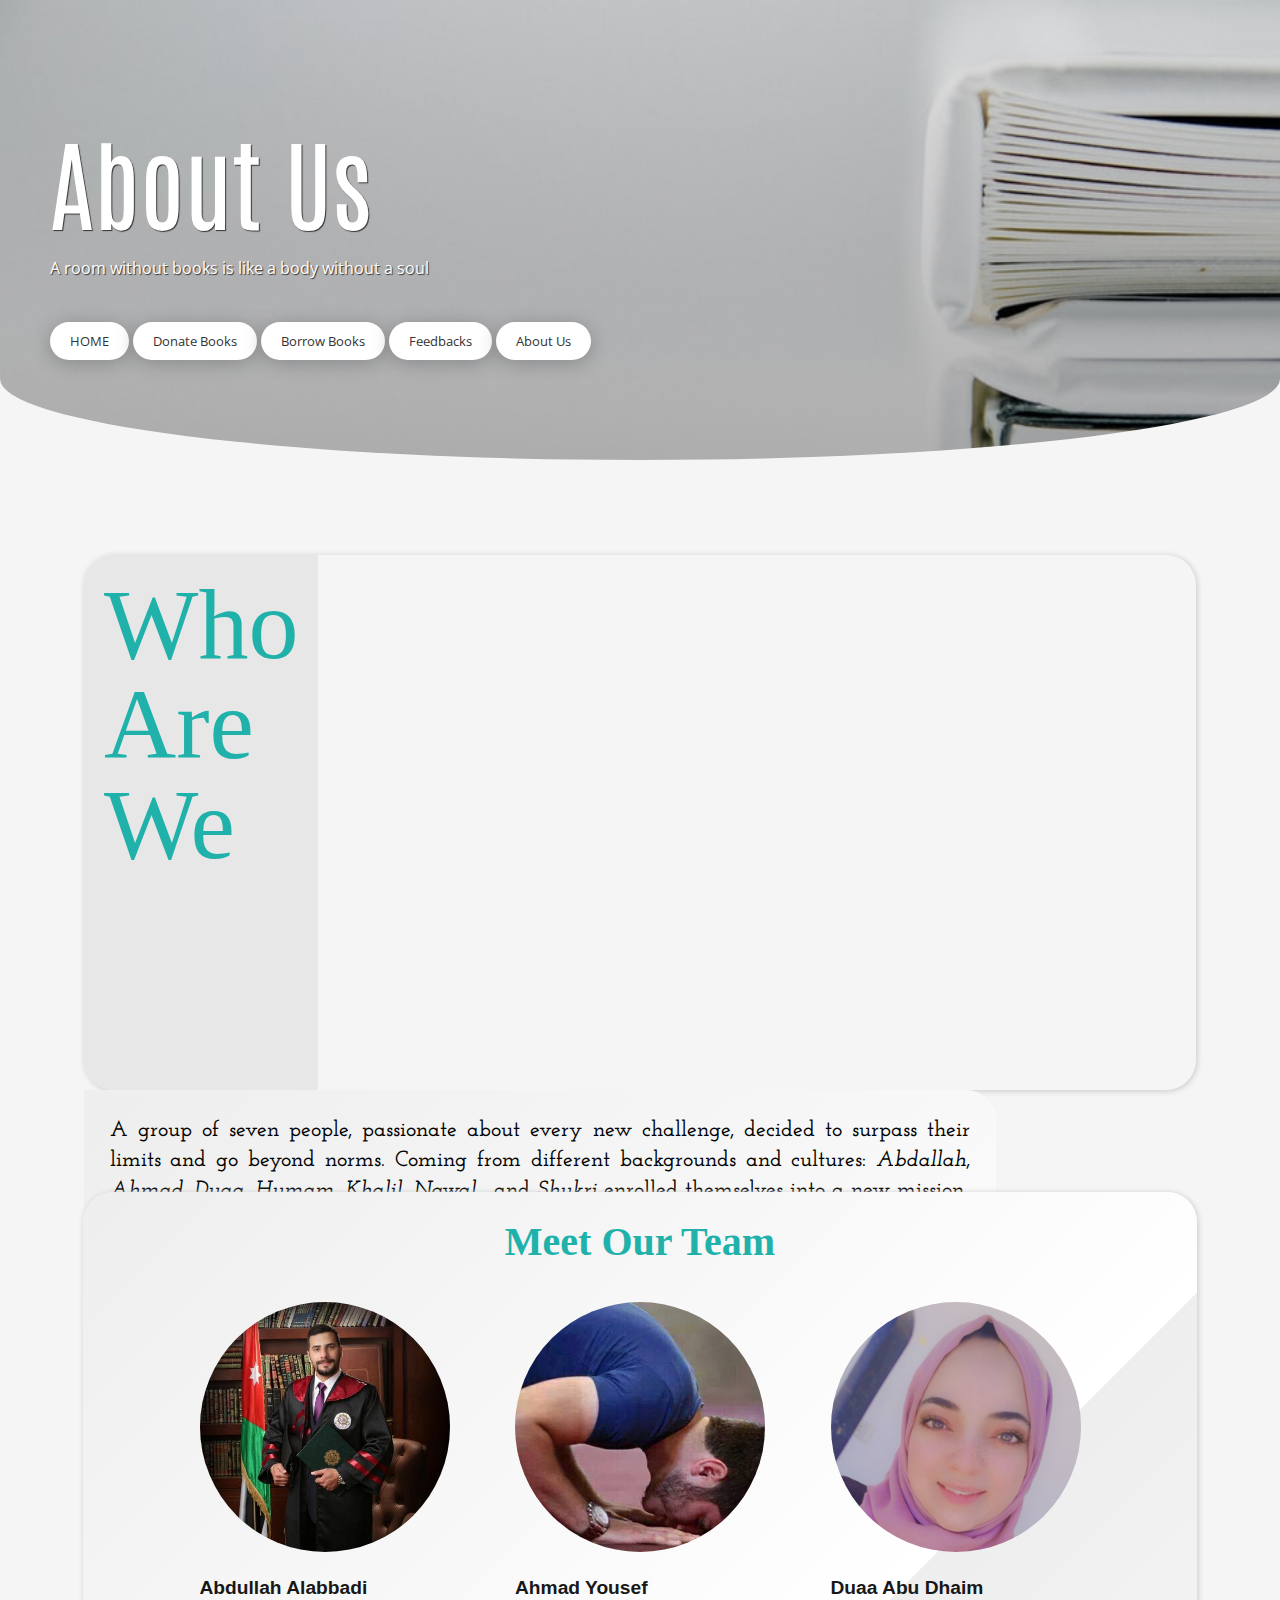
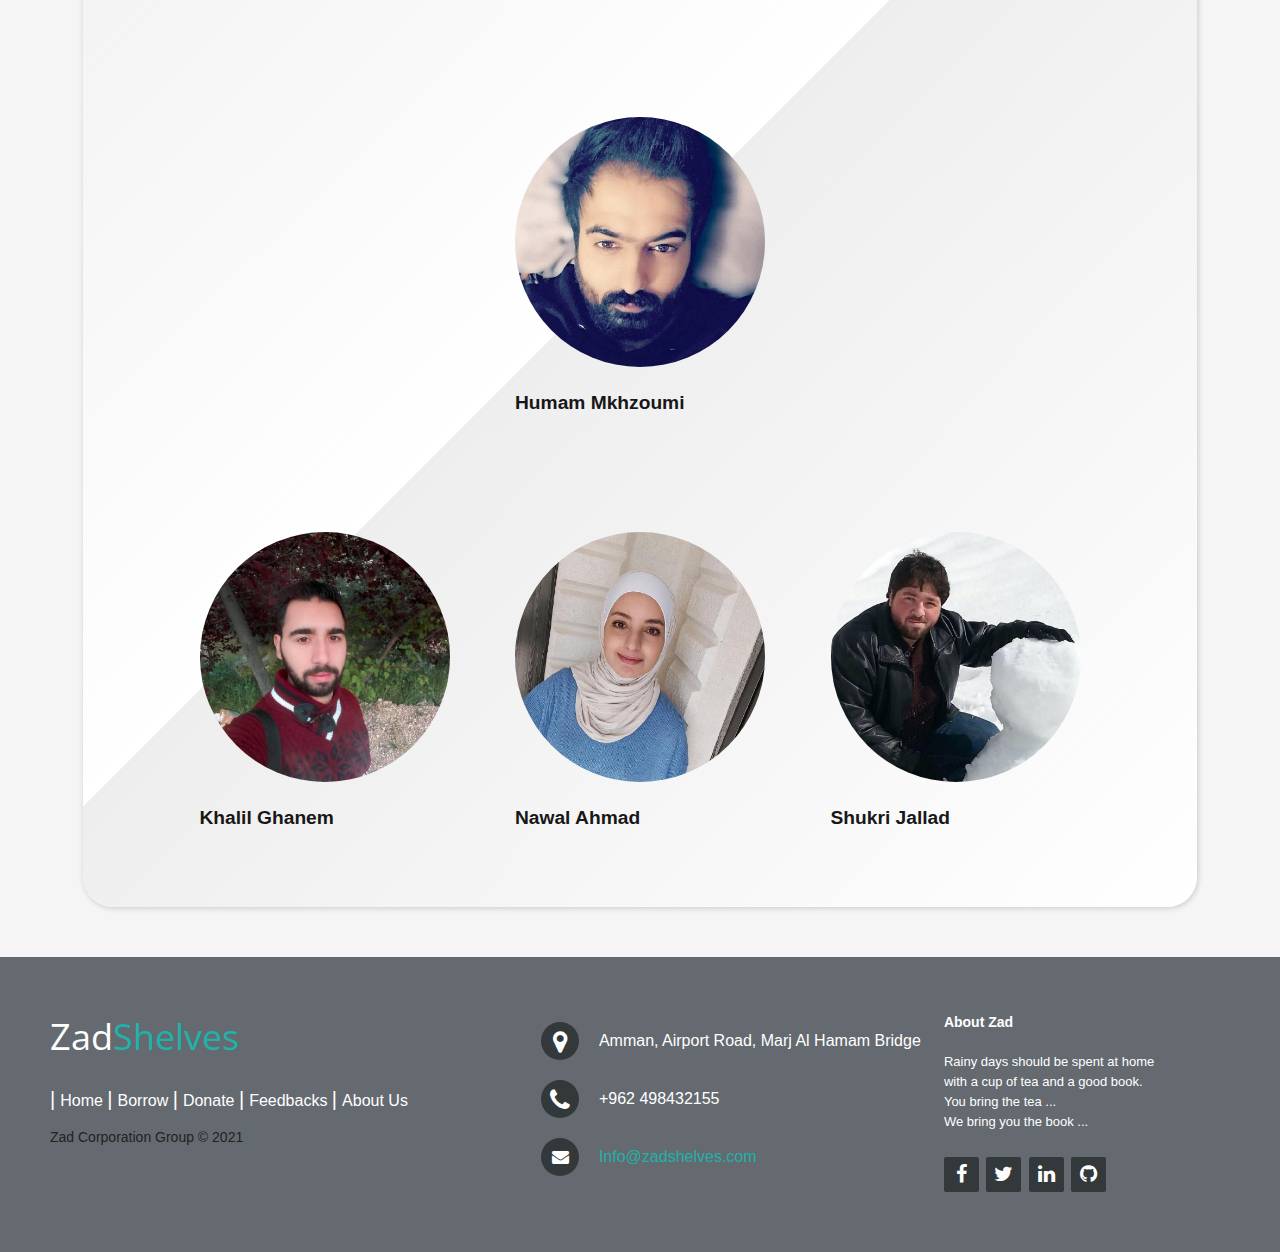
==== commit 9e6cf4db: "swipe borrow and donate" ====
--- a/pages/aboutUs.html
+++ b/pages/aboutUs.html
@@ -16,7 +16,7 @@
     <link href="https://fonts.googleapis.com/css2?family=Josefin+Slab:ital,wght@0,500;0,600;0,700;1,600&display=swap"
         rel="stylesheet">
     <link rel="shortcut icon" href="https://www.flaticon.com/premium-icon/icons/svg/2702/2702154.svg"
-    type="image/x-icon">
+        type="image/x-icon">
     <title>About US</title>
 </head>
 
@@ -33,8 +33,8 @@
             <br>
 
             <button><a href="../index.html">HOME</a></button>
+            <button><a href="Donate-book.html">Donate Books</a></button>
             <button><a href="Book-store.html">Borrow Books</a></button>
-            <button><a href="Donate-book.html">Donate Books</a></button>
             <button><a href="feedback.html">Feedbacks</a></button>
             <button><a href="aboutUs.html">About Us</a></button>
 
@@ -63,7 +63,7 @@
                         class="title">Shelves</span> website features and back office services to collect and deliver
                     physical books in addition to Zad copies. Using <span class="b">Zad</span><span
                         class="title">Shelves</span> any member can ‘donate’ his books for others to ‘borrow’, a book
-                    can be of any category, any topic, and/or any age
+                    can be of any category, any topic, for any age
                     <br><br>
                     We, hereby, invite you to meet our team
                 </p>
@@ -85,11 +85,10 @@
                         <h2>Abdullah Alabbadi</h2>
                         <h3>Software Developer</h3>
                         <div class="aboutTeamMember">
-                            <p><span>About Me:</span> help keep finance running smoothly.</p>
-                            <p><span>Students can talk to me about:</span> food, travels, or adventures. Also, I'm happy
-                                to
-                                answer any
-                                finance related questions.</p>
+                            <p><span>About Me:</span> 23 years old, graduated with bachelor degree in Software
+                                Engineering,
+                                have a good knowledge in programming and planning to excel in this field.</p>
+
                         </div>
                         <div class="memberIcons">
                             <a href="#"><i class="fa fa-linkedin"></i></a>
@@ -123,11 +122,10 @@
                         <h2>Duaa Abu Dhaim</h2>
                         <h3>Software Develeoper</h3>
                         <div class="aboutTeamMember">
-                            <p><span>At Code Fellows, I:</span> help keep finance running smoothly.</p>
-                            <p><span>Students can talk to me about:</span> food, travels, or adventures. Also, I'm happy
-                                to
-                                answer any
-                                finance related questions.</p>
+                            <p><span>About Me: </span> Graduated from Hashemite university with bachelor degree in
+                                chemistry in 2013,
+                                like sport and traveling, have an energetic and passionate personality.</p>
+
                         </div>
                         <div class="memberIcons">
                             <a href="#"><i class="fa fa-linkedin"></i></a>
@@ -142,11 +140,9 @@
                         <h2>Humam Mkhzoumi</h2>
                         <h3>Software Developer</h3>
                         <div class="aboutTeamMember">
-                            <p><span>At Code Fellows, I:</span> help keep finance running smoothly.</p>
-                            <p><span>Students can talk to me about:</span> food, travels, or adventures. Also, I'm happy
-                                to
-                                answer any
-                                finance related questions.</p>
+                            <p><span>About Me:</span> 27 years old, a civil engineer who is passionate about computer
+                                and programming , and looking to be the next big thing in programming field.</p>
+
                         </div>
                         <div class="memberIcons">
                             <a href="#"><i class="fa fa-linkedin"></i></a>
@@ -163,11 +159,11 @@
                         <h2>Khalil Ghanem</h2>
                         <h3>Software Developer</h3>
                         <div class="aboutTeamMember">
-                            <p><span>At Code Fellows, I:</span> help keep finance running smoothly.</p>
-                            <p><span>Students can talk to me about:</span> food, travels, or adventures. Also, I'm happy
-                                to
-                                answer any
-                                finance related questions.</p>
+                            <p><span>About Me:</span>Graduated from ZU with a bachelor's degree in
+                                Software Engineering. Worked as Sales Representative
+                                and want to shift my career and be a Full
+                                Stack Developer.</p>
+
                         </div>
                         <div class="memberIcons">
                             <a href="#"><i class="fa fa-linkedin"></i></a>
@@ -181,11 +177,11 @@
                         <h2>Nawal Ahmad</h2>
                         <h3>Software Developer</h3>
                         <div class="aboutTeamMember">
-                            <p><span>At Code Fellows, I:</span> help keep finance running smoothly.</p>
-                            <p><span>Students can talk to me about:</span> food, travels, or adventures. Also, I'm happy
-                                to
-                                answer any
-                                finance related questions.</p>
+                            <p><span>About Me:</span> Graduated from Jordan University of Sience and Technology
+                                with a Bachelor's Degree in Biomedical Engineering. Optimist, like staying indoors,
+                                people who work
+                                hard inspire me.</p>
+
                         </div>
                         <div class="memberIcons">
                             <a href="#"><i class="fa fa-linkedin"></i></a>
@@ -199,11 +195,10 @@
                         <h2>Shukri Jallad</h2>
                         <h3>Software Developer</h3>
                         <div class="aboutTeamMember">
-                            <p><span>At Code Fellows, I:</span> help keep finance running smoothly.</p>
-                            <p><span>Students can talk to me about:</span> food, travels, or adventures. Also, I'm happy
-                                to
-                                answer any
-                                finance related questions.</p>
+                            <p><span>About Me:</span> A university graduate with a BS in Mechanical Engineering,
+                                aim to improve my skills and expand my opportunities through the acquisition of new and
+                                relevant knowledge.</p>
+
                         </div>
                         <div class="memberIcons">
                             <a href="#"><i class="fa fa-linkedin"></i></a>
--- a/css/header.css
+++ b/css/header.css
@@ -1,3 +1,4 @@
+
 @import url('https://fonts.googleapis.com/css2?family=Antonio&display=swap');
 
 *{padding: 0; margin: 0; box-sizing: border-box;}
@@ -29,6 +30,7 @@
 	
 }
 h1 {
+
 	font-family: 'Antonio', sans-serif;
 	/* font-family: 'Raleway', sans-serif;
 	font-family: 'Open Sans', cursive; */
